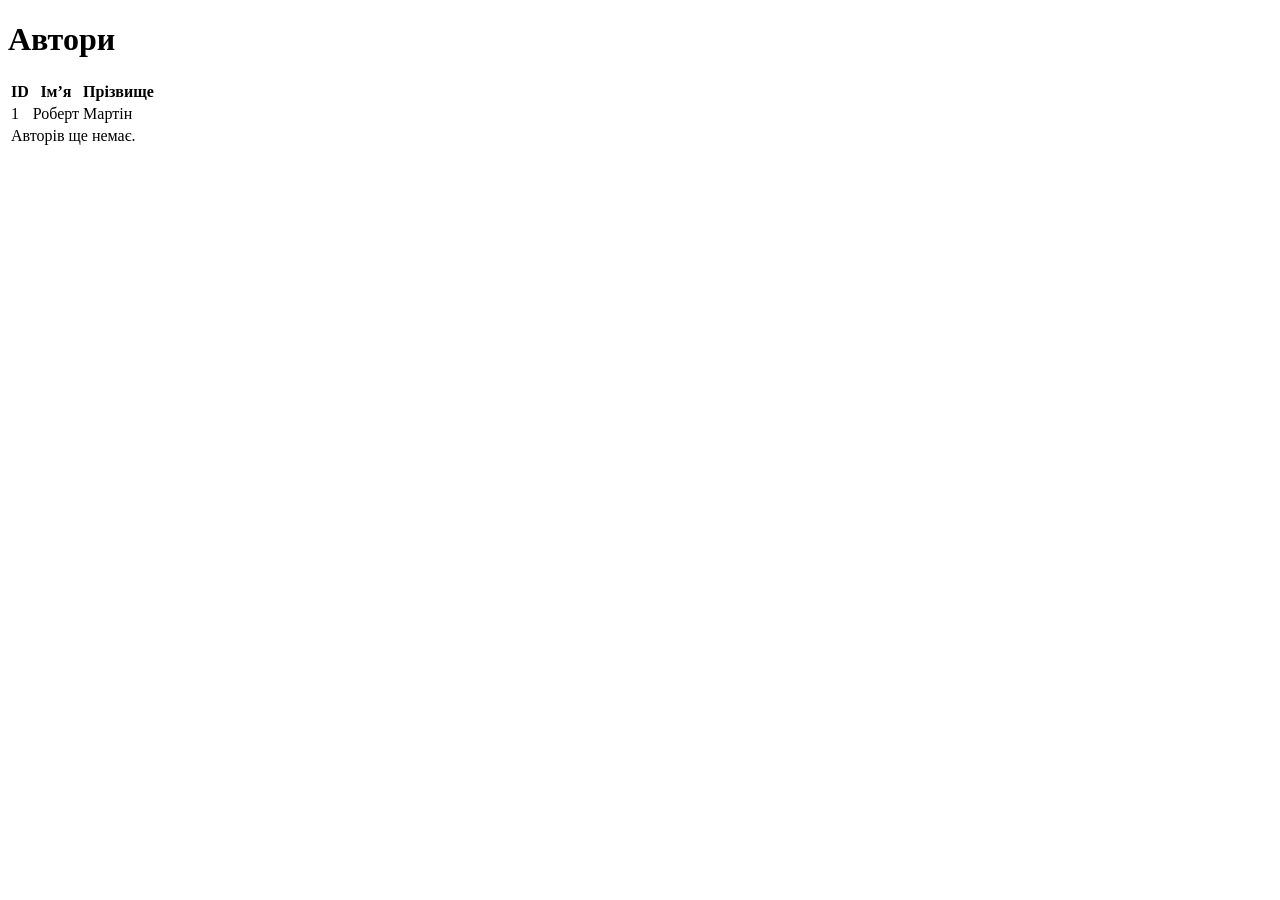
==== src/main/resources/templates/authors.html @ b669aaa1 "feat: add Thymeleaf layout, pages and pastel styles" ====
<!DOCTYPE html>
<html lang="uk" xmlns:th="http://www.thymeleaf.org"
      xmlns:sec="http://www.thymeleaf.org/extras/spring-security">
<head th:replace="~{fragments/layout :: head('Автори')}"></head>
<body>
<nav th:replace="~{fragments/layout :: navbar}"></nav>
<main class="container py-4">
    <div th:replace="~{fragments/layout :: flash}"></div>
    <h1 class="page-title">Автори</h1>
    <table class="table table-striped bg-white">
        <thead><tr><th>ID</th><th>Ім’я</th><th>Прізвище</th></tr></thead>
        <tbody>
            <tr th:each="author : ${authors}">
                <td th:text="${author.authorId}">1</td>
                <td th:text="${author.firstName}">Роберт</td>
                <td th:text="${author.lastName}">Мартін</td>
            </tr>
            <tr th:if="${#lists.isEmpty(authors)}"><td colspan="3" class="text-muted">Авторів ще немає.</td></tr>
        </tbody>
    </table>
</main>
</body>
</html>
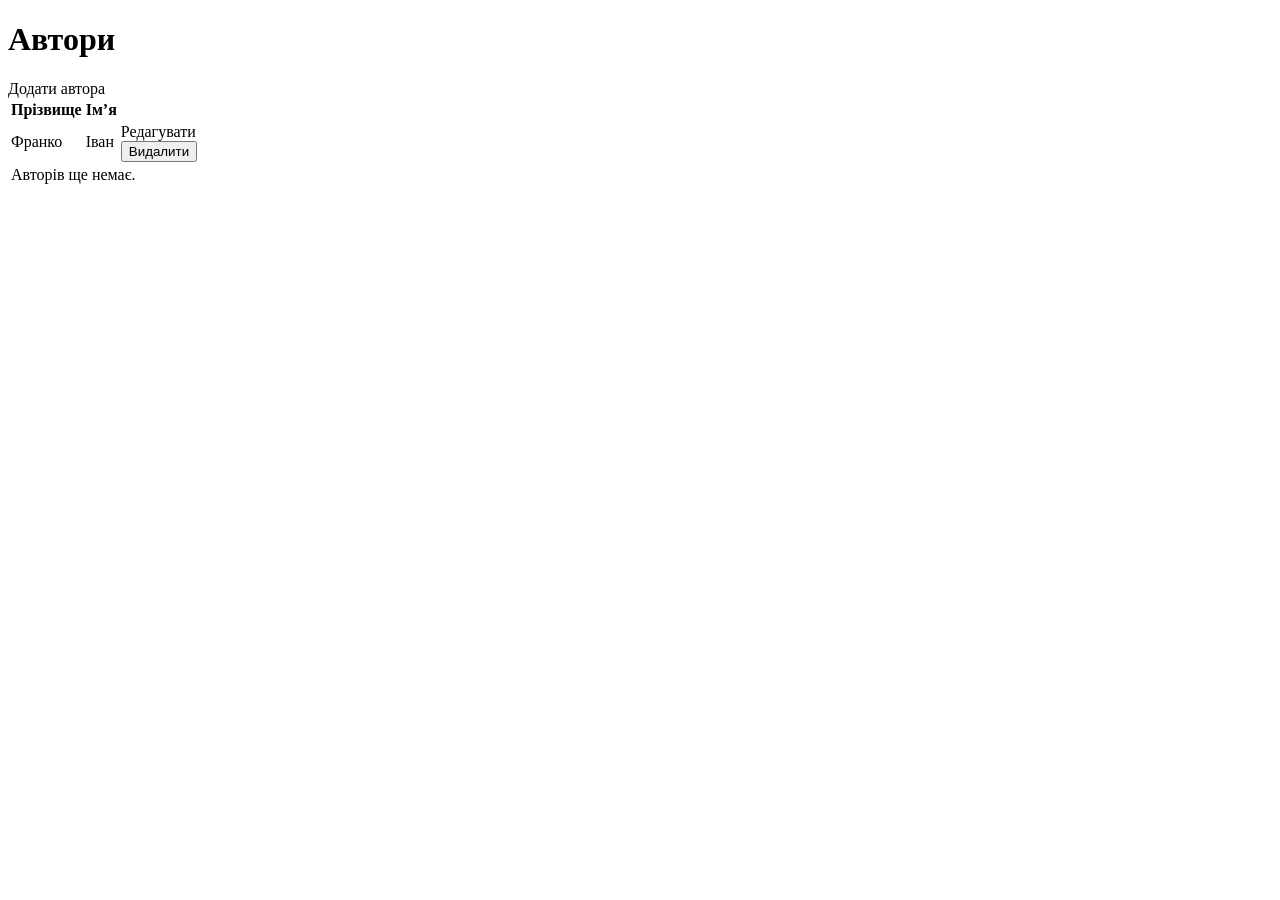
==== commit 1643e198: "feat: add CRUD forms, search, sorting, pagination, profile page and docs (LR5 frontend)" ====
--- a/src/main/resources/templates/authors.html
+++ b/src/main/resources/templates/authors.html
@@ -6,18 +6,39 @@
 <nav th:replace="~{fragments/layout :: navbar}"></nav>
 <main class="container py-4">
     <div th:replace="~{fragments/layout :: flash}"></div>
-    <h1 class="page-title">Автори</h1>
-    <table class="table table-striped bg-white">
-        <thead><tr><th>ID</th><th>Ім’я</th><th>Прізвище</th></tr></thead>
-        <tbody>
+
+    <div class="d-flex justify-content-between align-items-center mb-3">
+        <h1 class="page-title mb-0">Автори</h1>
+        <a class="btn btn-lib" th:href="@{/authors/new}" sec:authorize="hasRole('ADMIN')">Додати автора</a>
+    </div>
+
+    <div class="table-responsive">
+        <table class="table table-striped align-middle">
+            <thead>
+            <tr>
+                <th>Прізвище</th>
+                <th>Ім’я</th>
+                <th sec:authorize="hasRole('ADMIN')"></th>
+            </tr>
+            </thead>
+            <tbody>
             <tr th:each="author : ${authors}">
-                <td th:text="${author.authorId}">1</td>
-                <td th:text="${author.firstName}">Роберт</td>
-                <td th:text="${author.lastName}">Мартін</td>
+                <td th:text="${author.lastName}">Франко</td>
+                <td th:text="${author.firstName}">Іван</td>
+                <td class="text-end text-nowrap" sec:authorize="hasRole('ADMIN')">
+                    <a class="btn btn-sm btn-outline-dark" th:href="@{/authors/{id}/edit(id=${author.authorId})}">Редагувати</a>
+                    <form th:action="@{/authors/{id}/delete(id=${author.authorId})}" method="post" class="d-inline"
+                          onsubmit="return confirm('Видалити цього автора?');">
+                        <button type="submit" class="btn btn-sm btn-outline-dark">Видалити</button>
+                    </form>
+                </td>
             </tr>
-            <tr th:if="${#lists.isEmpty(authors)}"><td colspan="3" class="text-muted">Авторів ще немає.</td></tr>
-        </tbody>
-    </table>
+            <tr th:if="${#lists.isEmpty(authors)}">
+                <td colspan="3" class="text-muted">Авторів ще немає.</td>
+            </tr>
+            </tbody>
+        </table>
+    </div>
 </main>
 </body>
 </html>
